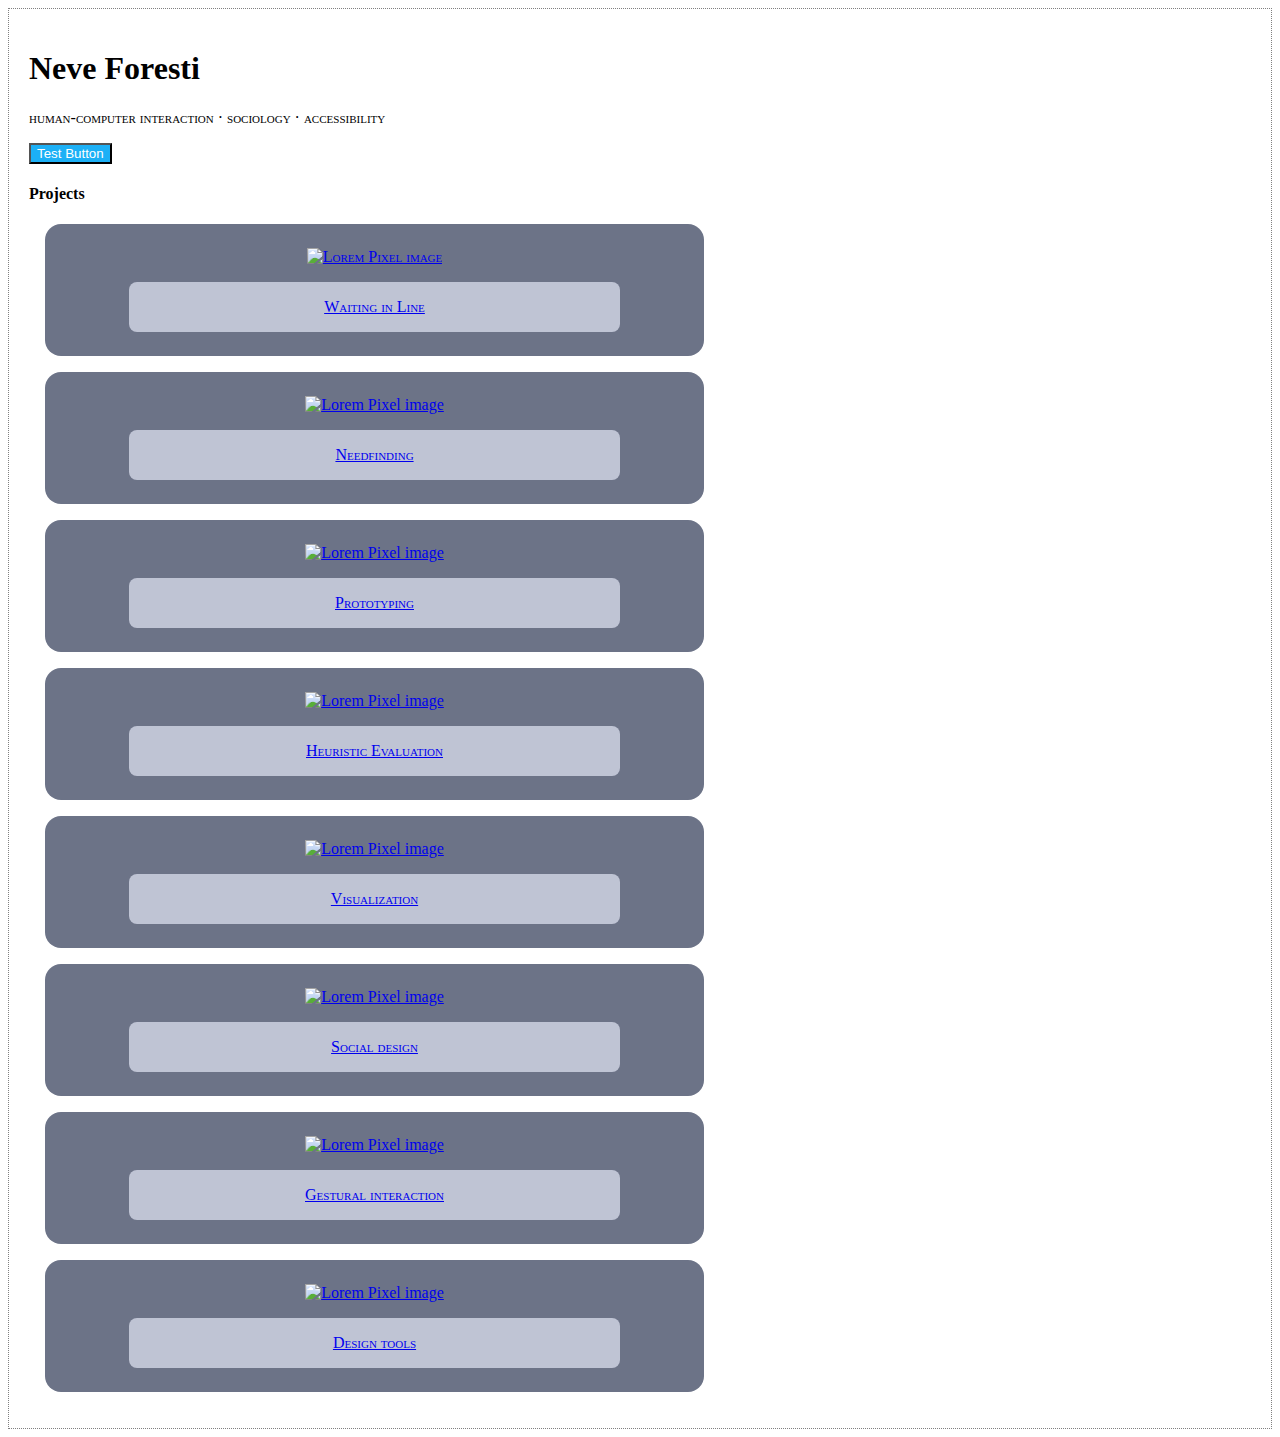
==== static/test.html @ 13a6ff1a "added javascript!" ====
<!doctype html>

<html>
<head>
	<title>HCI Project Portfolio</title>
	<meta charset="utf-8">
	<meta name="viewport" content="width=device-width, initial-scale=1.0">

	<link href="css/introHCI.css" rel="stylesheet">	

	<!--Boostrap-->
	<link href="css/bootstrap.min.css" rel="stylesheet">
	<link href="css/bootstrap-theme.min.css" rel="stylesheet">

	
	<!-- this is a comment in HTML -->

    <!-- HTML5 Shim and Respond.js IE8 support of HTML5 elements and media queries -->
    <!-- WARNING: Respond.js doesn't work if you view the page via file:// -->
    <!--[if lt IE 9]>
      <script src="https://oss.maxcdn.com/libs/html5shiv/3.7.0/html5shiv.js"></script>
      <script src="https://oss.maxcdn.com/libs/respond.js/1.3.0/respond.min.js"></script>
    <![endif]-->        
</head>

<body>
	<div class="container">
		<!-- h1 through h6 are headers. The higher the number, the smaller the header -->
		<!-- p means paragraph -->
		<div class="jumbotron">
			<h1>Neve Foresti</h1>
            <p>human-computer interaction &middot; sociology &middot; accessibility</p>
            <button id="testbtn" class="btn">Test Button</button>
		</div>


		<h4>Projects</h4>
		<!-- divs are invisible structuring elements that stack vertically by default. Use them to organize your code -->
		<!-- img tags are images. Lorem Pixel will deliver random images; handy! -->
		<!-- a are anchors, also known as hyperlinks. Use the href attribute to tell the browser where to go when the user clicks -->
		<div class="project" id="project1">
			<a href="project.html" class="thumbnail">
				<img src="images/lorempixel.people.1.jpeg" class="img" alt="Lorem Pixel image">
				<p>Waiting in Line</p>
			</a>
		</div>
		<div class="project" id="project2">
			<a href="project.html" class="thumbnail">
				<img src="images/lorempixel.city.1.jpeg" class="img" alt="Lorem Pixel image">
				<p>Needfinding</p>
			</a>
		</div>
		<div  class="project" id="project3">
			<a href="project.html" class="thumbnail">
				<img src="images/lorempixel.technics.1.jpeg" class="img" alt="Lorem Pixel image">
				<p>Prototyping</p>
			</a>
		</div>
		<div  class="project" id="project4">
			<a href="project.html" class="thumbnail">
				<img src="images/lorempixel.abstract.1.jpeg" class="img"  alt="Lorem Pixel image">
				<p>Heuristic Evaluation</p>
			</a>
		</div>
		<div  class="project" id="project5">
			<a href="project.html" class="thumbnail">
				<img src="images/lorempixel.abstract.8.jpeg" class="img" alt="Lorem Pixel image">
				<p>Visualization</p>
			</a>
		</div>
		<div  class="project" id="project6">
			<a href="project.html" class="thumbnail">
				<img src="images/lorempixel.people.2.jpeg" class="img" alt="Lorem Pixel image">
				<p>Social design</p>
			</a>
		</div>
		<div  class="project" id="project7">
			<a href="project.html" class="thumbnail">
				<img src="images/lorempixel.technics.2.jpeg" class="img" alt="Lorem Pixel image">
				<p>Gestural interaction</p>
			</a>
		</div>
		<div  class="project" id="project8">
			<a href="project.html" class="thumbnail">
				<img src="images/lorempixel.city.2.jpeg" class="img" alt="Lorem Pixel image">
				<p>Design tools</p>
			</a>
		</div>
	</div>

	<!--JQuery-->
	<script src="https://code.jquery.com/jquery.js"></script>
	<script src="js/bootstrap.min.js"></script>
	<script src="js/introHCI.js"></script>
</body>
</html>
---- static/css/introHCI.css ----
/* applies to anything of class "example-class-selector" */
.example-class-selector {
	margin-top: 2em;
}

/* applies to any <p> descendants of an element of class "example-class-selector" */
.example-class-selector p {
	/* Colors are in hexadecimal: http://www.colorpicker.com/ */	
	color: #CC00AA;
}

/* this style exists to make it obvious that you've successfully linked
   the CSS to the page. feel free to remove it once the link is working. */
body {
     border: 1px dotted gray;
     padding: 20px;
}

.jumbotron {
	position: relative;
	background: none;
}

.jumbotron:after {
     content:"";
     background: url("http://lorempixel.com/1140/283");
     opacity: 0.2;
     top: 0;
     left: 0;
     bottom: 0;
     right: 0;
     position: absolute;
     z-index: -1;	
}

p{
     font-variant: small-caps;
}

.project p{
     font-variant: small-caps;
     margin-left: auto;
     margin-right: auto;
     background-color: #BFC4D4;
     padding: 1em;
     border-radius: .5em;
     width: 75%;
}

#project1{
     font-variant: small-caps;

}

.project{
     border-radius: 1em;
     margin-left: 1em;
     margin-bottom: 1em;
     background-color: #6C7387;
     padding: 1.5em;
     padding-bottom: .5em;
     width: 50%;
     text-align: center;
}

button{
     background-color: #1CB0F6;
     color: white;
}
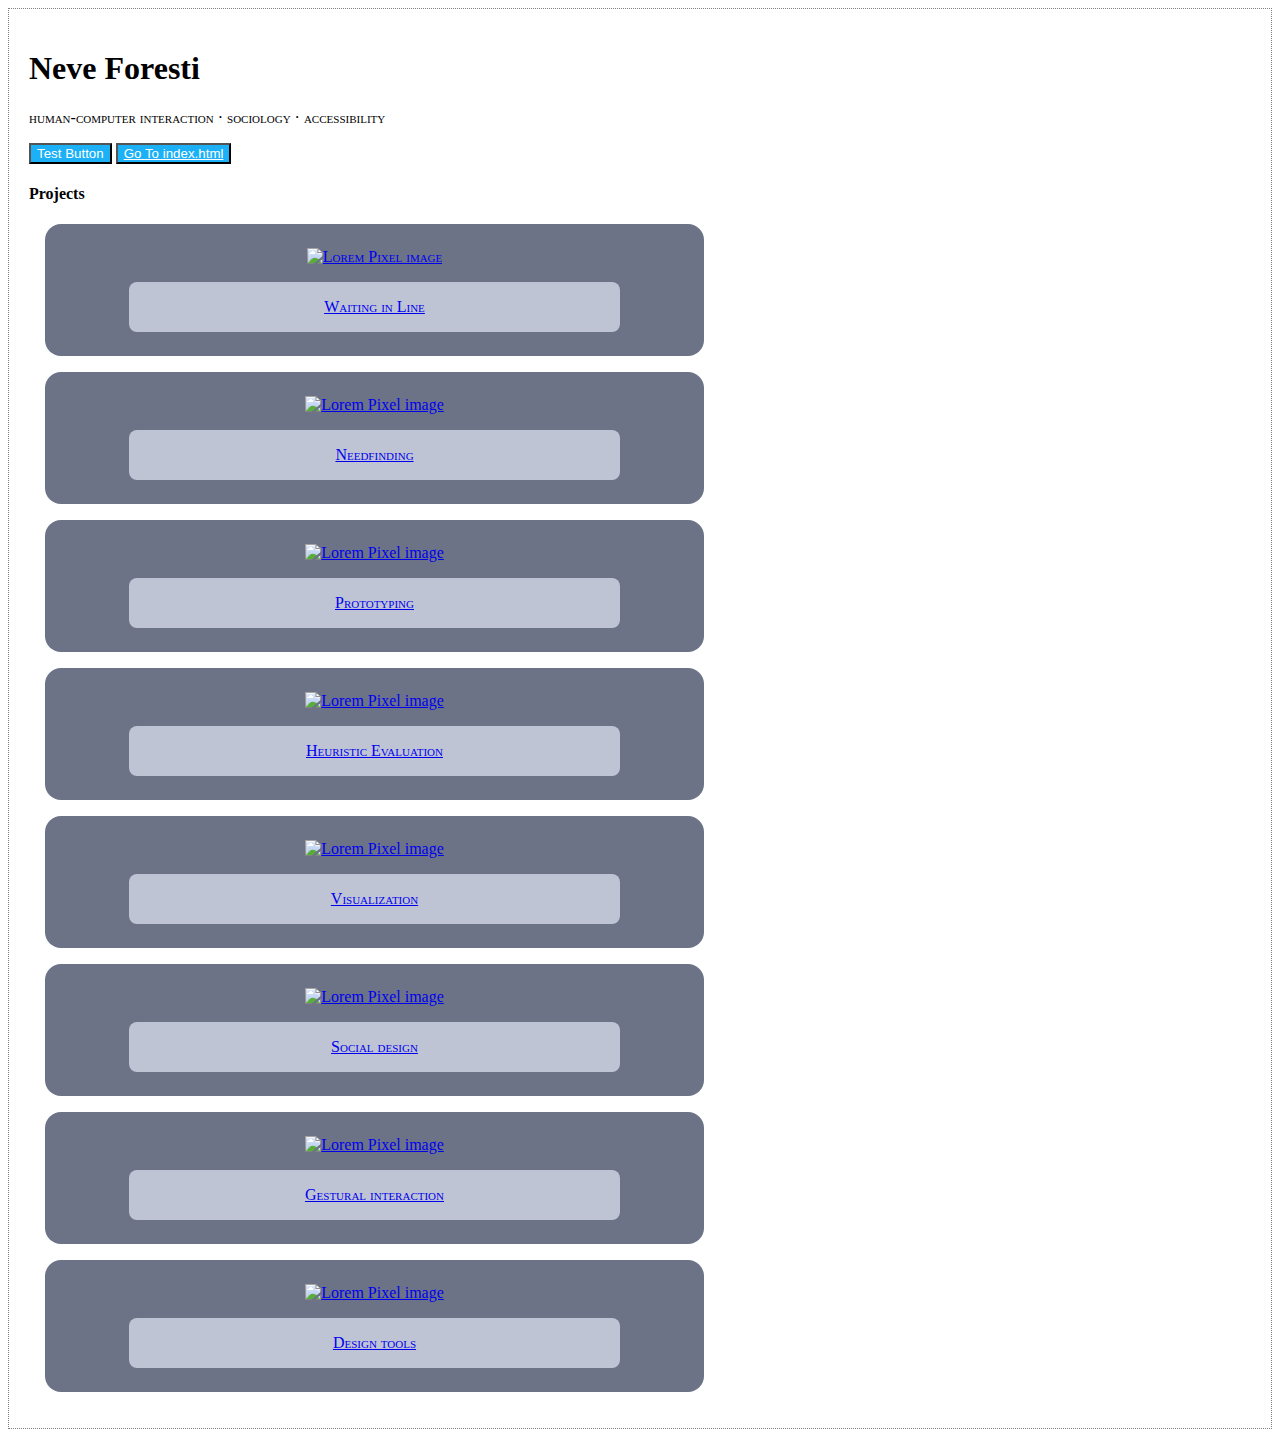
==== commit 03e5ec78: "changed some styling" ====
--- a/static/test.html
+++ b/static/test.html
@@ -31,6 +31,7 @@
 			<h1>Neve Foresti</h1>
             <p>human-computer interaction &middot; sociology &middot; accessibility</p>
             <button id="testbtn" class="btn">Test Button</button>
+            <button id="gotoindex" class="btn"><a href="index.html">Go To index.html</a></button>
 		</div>
 
 
--- a/static/css/introHCI.css
+++ b/static/css/introHCI.css
@@ -66,4 +66,7 @@
 button{
      background-color: #1CB0F6;
      color: white;
+}
+button a{
+     color: white;
 }